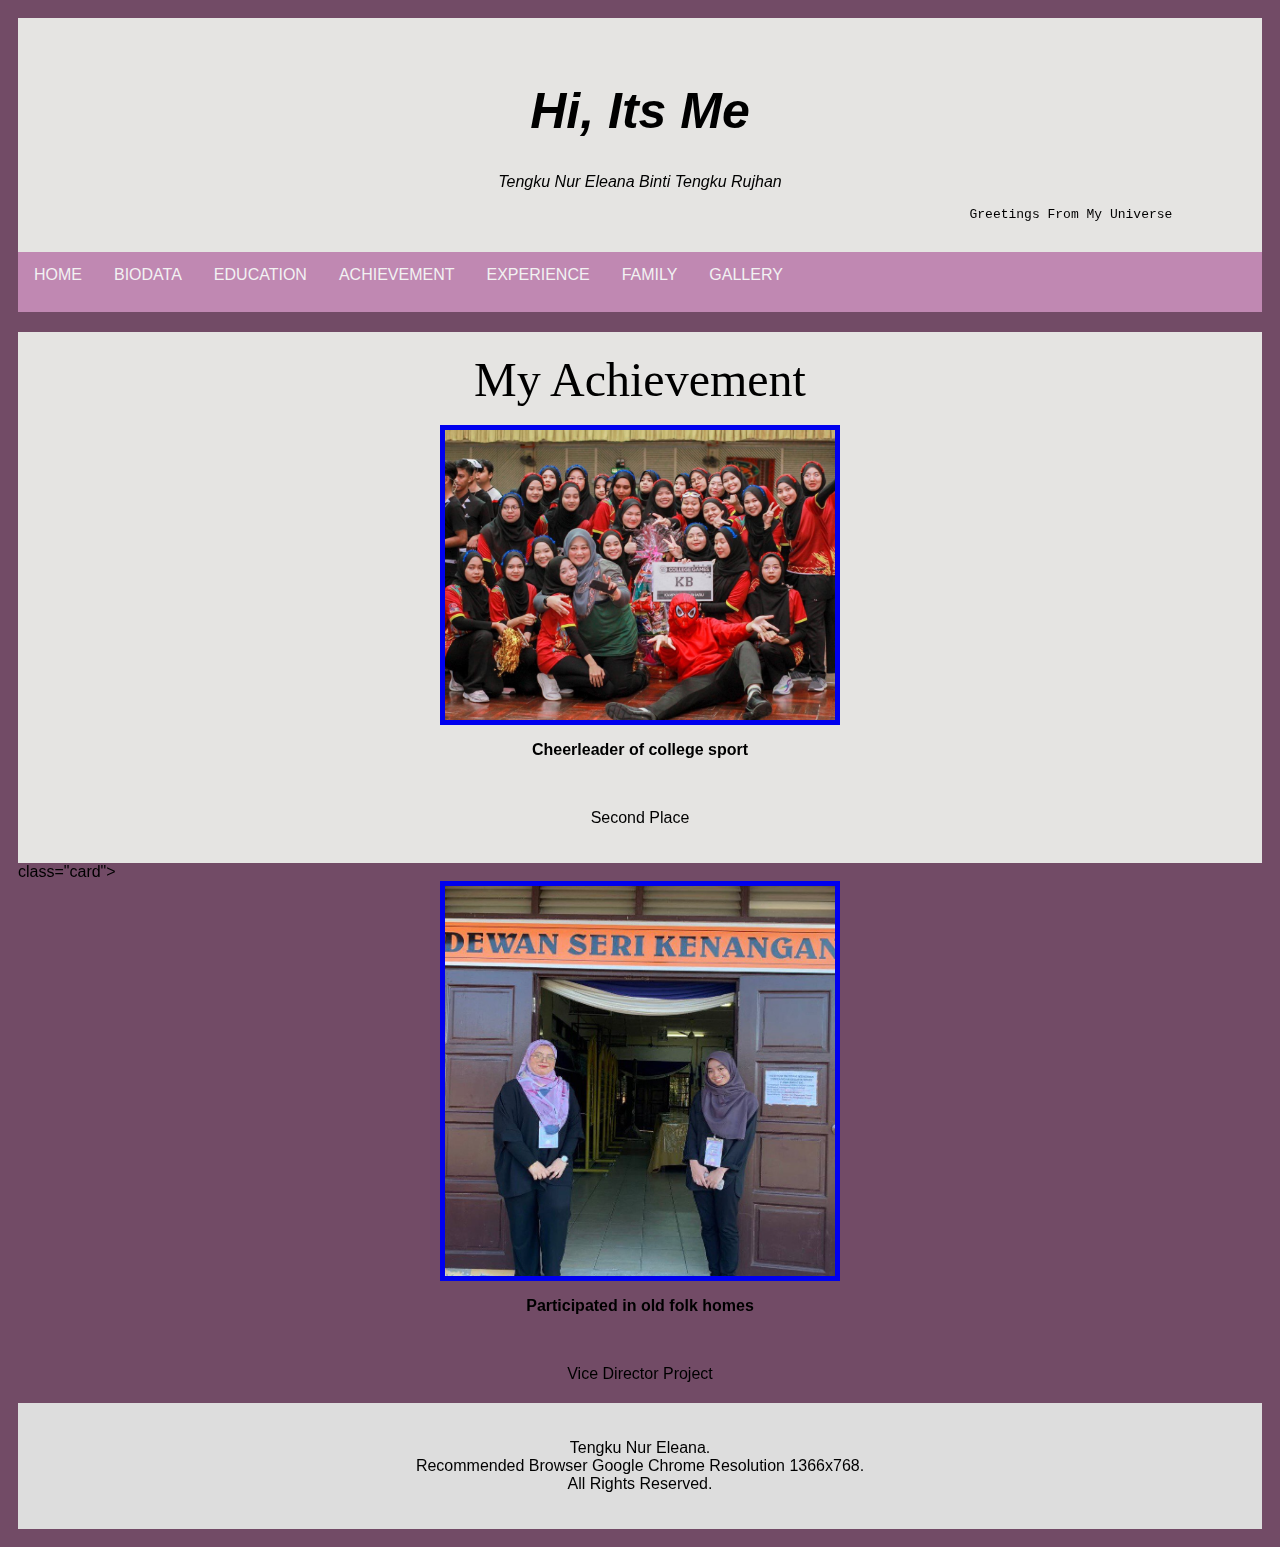
==== achievement.html @ 73cbd8bb "Add files via upload" ====
<html>  
    <link rel="stylesheet" type="text/css" href="achievement.css">  
<head>  
<title> Achievement </title>  
</head>  
 
<body>  
  
<div class="header">  
  <h1> <i> Hi, Its Me</i> </h1>  
  <p> <i> Tengku Nur Eleana Binti Tengku Rujhan </i> </p>  
  
  <marquee behavior="alternate" direction="left" scrollamount="7">   
  <font face="monospace" color="black" size="3"> Greetings From My Universe</font>   
   </marquee>   
    
</div>  
  
<div class="topnav">  
  <a href="index.html"> HOME </a>   
  <a href="biodata.html">BIODATA</a>  
  <a href="education.html">EDUCATION</a>  
  <a href="achievement.html" >ACHIEVEMENT</a>  
  <a href="experience.html" >EXPERIENCE</a>  
  <a href="family.html" >FAMILY</a>  
  <a href="gallery.html" >GALLERY</a>  
  <iframe style="float:right" src="https://free.timeanddate.com/clock/i8mtrahq/n3533/tlmy40/fn6/fs16/fc9ff/tc000/ftbi/bas2/bat1/bacfff/pa8/tt0/tw1/th1/ta1/tb4" frameborder="0" width="205" height="60"></iframe>  
</div> 
  
<div class="card">  
  
     <center> <font color="black" size="150" face="castellar"> My Achievement </font> <center> <br>  
    
     <center> <a href="imej/kb.jpg"> <img src="imej/kb.jpg" width="400" height="300" border="5"> </a> </center>  
      <center> <p> <b>Cheerleader of college sport</b> </p> <br>  
               <p> Second Place </p>  
               </center>  
</div>  
  
<div> 
class="card">  
     <center> <a href="imej/rumah orang tua.jpg"> <img src="imej/rumah orang tua.jpg" width="400" height="400" border="5"> </a> </center>  
      <center> <p> <b>Participated in old folk homes</b> </p> <br>  
               <p> Vice Director Project </p>  
               </center>  
</div>  
  
  
  
<div class="footer">  
  <p>Tengku Nur Eleana. <br>  
  
      Recommended Browser Google Chrome Resolution 1366x768. <br>  
  
All Rights Reserved.</p>  
</div>  
  
</body>  
</html>
---- achievement.css ----
*   
{  
    box-sizing: border-box;  
  }  
    
  body {  
    font-family: Arial;  
    padding: 10px;  
    background: rgb(114,75,102);  
  }  
    
  /* Header/Blog Title */  
  .header {  
    padding: 30px;  
    text-align: center;  
    background: #E5E4E2;  
  }  
    
  .header h1 {  
    font-size: 50px;  
  }  
    
  /* Style the top navigation bar */  
  .topnav {  
    overflow: hidden;  
    background-color: rgb(192, 136, 178) ; 
  }  
    
  /* Style the topnav links */  
  .topnav a {  
    float: left;  
    display: block;  
    color: #f2f2f2;  
    text-align: center;  
    padding: 14px 16px;  
    text-decoration: none;  
  }  
    
  /* Change color on hover */  
  .topnav a:hover {  
    background-color: #ddd;  
    color: #757575;  
  }  
    
  /* Create two unequal columns that floats next to each other */  
  /* Left column */  
  .leftcolumn {     
    float: left;  
    width: 75%;  
  }  
    
  /* Right column */  
  .rightcolumn {  
    float: left;  
    width: 25%;  
    background-color: #f1f1f1;  
    padding-left: 20px;  
      
  }  
    
  /* Fake image */  
  .fakeimg {  
    background-color: #aaa;  
    width: 100%;  
    padding: 20px;  
  }  
    
  /* Add a card effect for articles */  
  .card {  
    background-color: #E5E4E2;  
    padding: 20px;  
    margin-top: 20px;  
  }  
    
  /* Clear floats after the columns */  
  .row:after {  
    content: "";  
    display: table;  
    clear: both;  
  }  
    
  /* Footer */  
  .footer {  
    padding: 20px;  
    text-align: center;  
    background: #ddd;  
    margin-top: 20px;  
  }  
  
  table, th, td {  
    border: 1px solid black;  
    border-collapse: collapse;  
  }  
  h1 {  
        color: black;  
  }  
    
    
    
  /* Responsive layout - when the screen is less than 800px wide, make the two columns stack on top of each other instead of next to each other */  
  @media screen and (max-width: 800px) {  
    .leftcolumn, .rightcolumn {     
      width: 100%;  
      padding: 0;  
    }  
  }  
    
  /* Responsive layout - when the screen is less than 400px wide, make the navigation links stack on top of each other instead of next to each other */  
  @media screen and (max-width: 400px) {  
    .topnav a {  
      float: none;  
      width: 100%;  
    }  
}
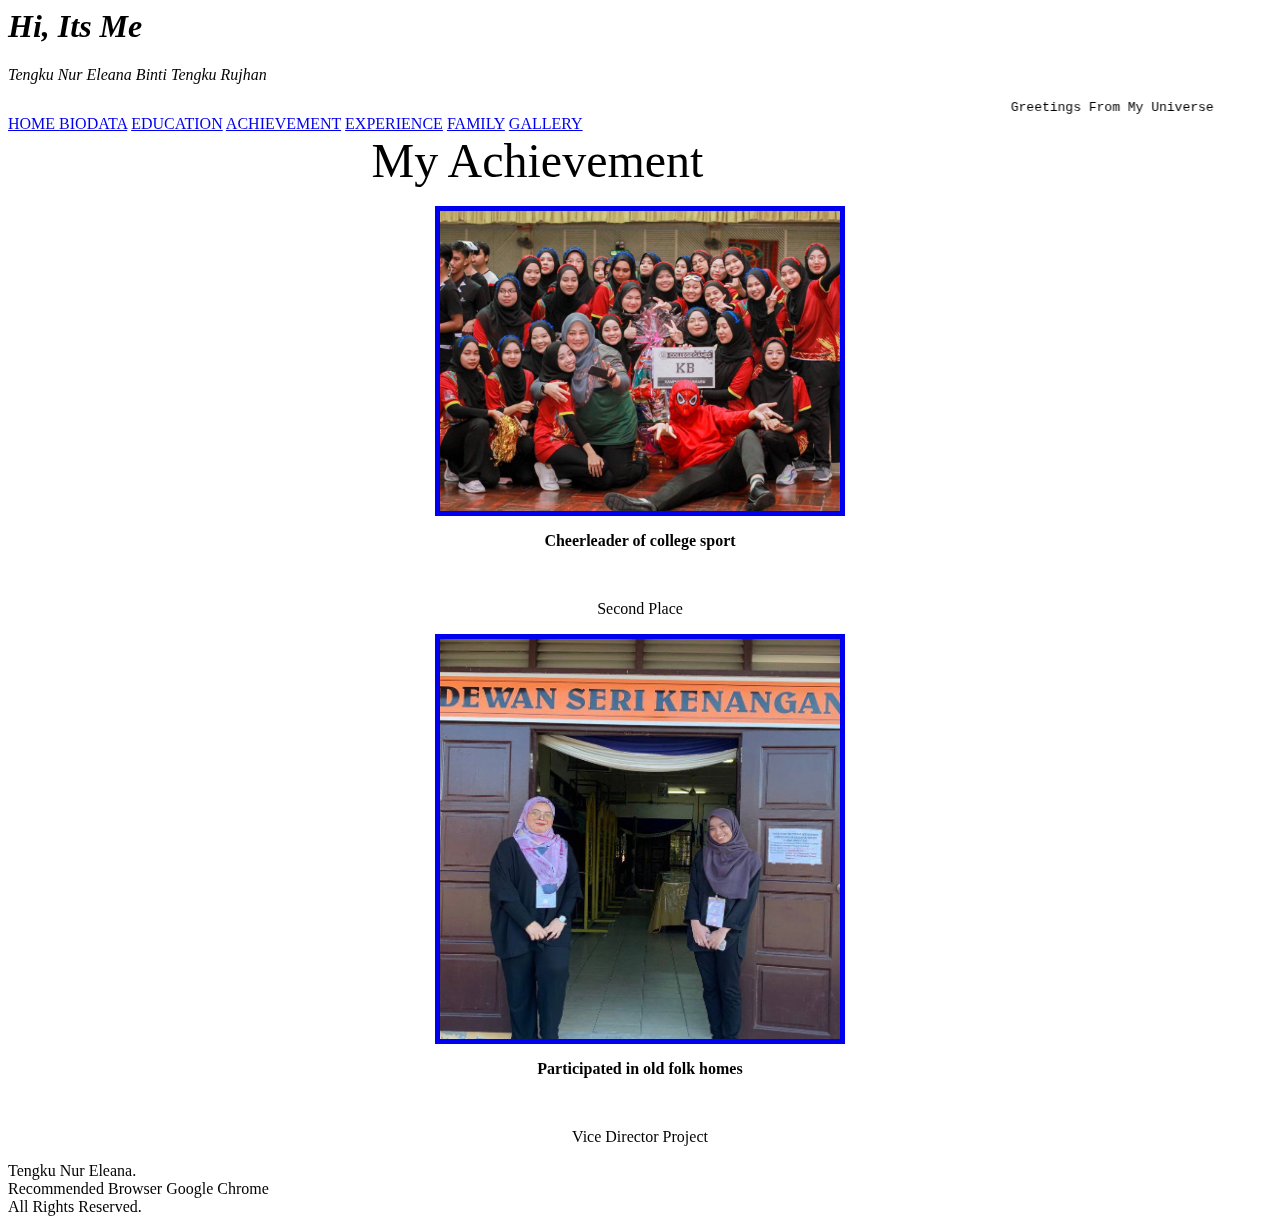
==== commit 01696a4b: "Add files via upload" ====
--- a/achievement.html
+++ b/achievement.html
@@ -1,5 +1,5 @@
 <html>  
-    <link rel="stylesheet" type="text/css" href="achievement.css">  
+    <link rel="stylesheet" type="text/css" href="css/style.css">  
 <head>  
 <title> Achievement </title>  
 </head>  
@@ -37,8 +37,7 @@
                </center>  
 </div>  
   
-<div> 
-class="card">  
+<div class="card">  
      <center> <a href="imej/rumah orang tua.jpg"> <img src="imej/rumah orang tua.jpg" width="400" height="400" border="5"> </a> </center>  
       <center> <p> <b>Participated in old folk homes</b> </p> <br>  
                <p> Vice Director Project </p>  
@@ -50,7 +49,7 @@
 <div class="footer">  
   <p>Tengku Nur Eleana. <br>  
   
-      Recommended Browser Google Chrome Resolution 1366x768. <br>  
+      Recommended Browser Google Chrome  <br>  
   
 All Rights Reserved.</p>  
 </div>  
